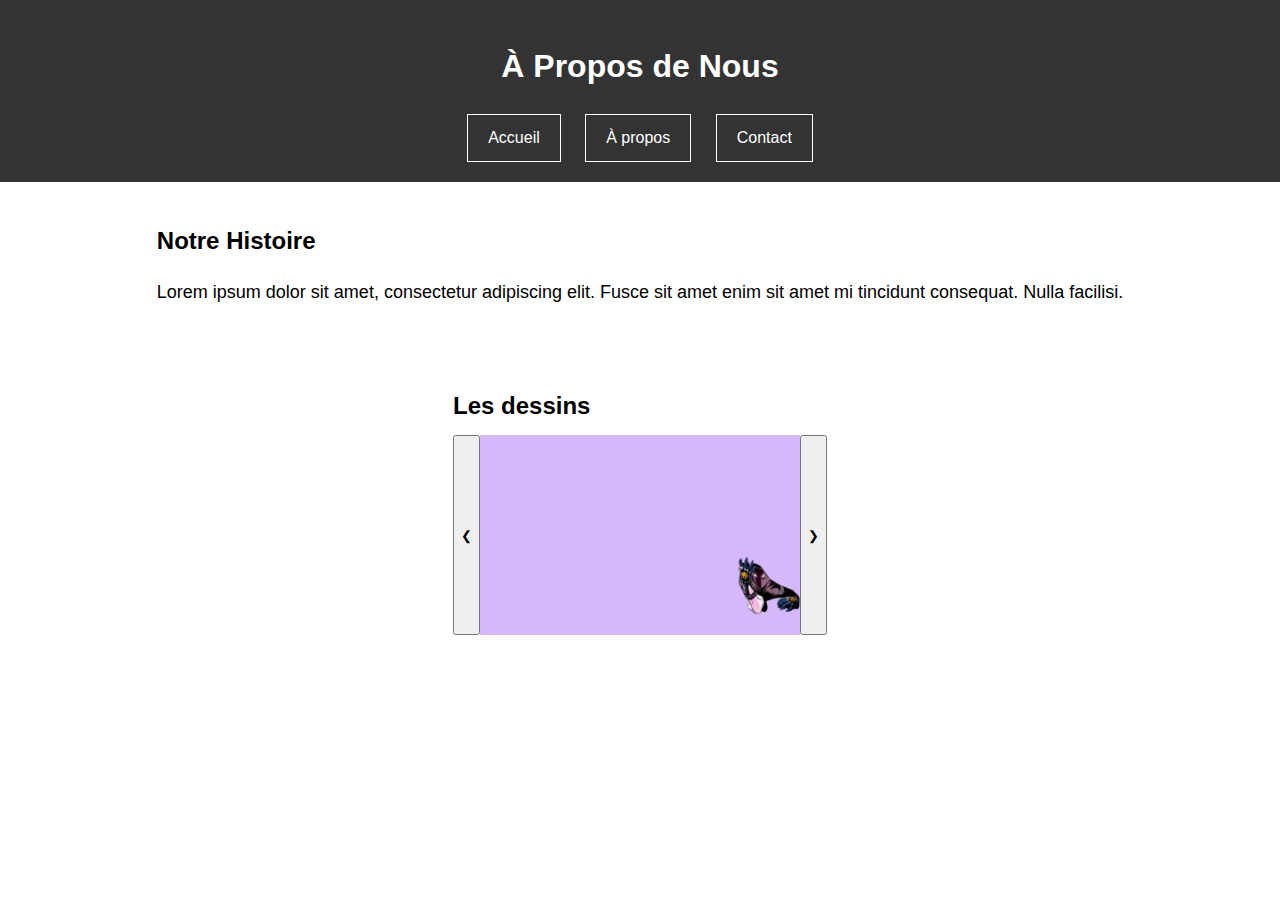
==== about.html @ 56d79450 "test" ====
<!DOCTYPE html>
<html lang="fr">
<head>
    <meta charset="UTF-8">
    <meta name="viewport" content="width=device-width, initial-scale=1.0">
    <title>À Propos de Nous</title>
    <link rel="stylesheet" href="static/about.css">
    <link rel="stylesheet" href="static/carousel.css">
</head>
<body>
<header>
    <h1>À Propos de Nous</h1>
    <nav>
        <a href="index.html">Accueil</a>
        <a href="about.html">À propos</a>
        <a href="contact.html">Contact</a>
    </nav>
</header>
<main>
    <section>
        <h2>Notre Histoire</h2>
        <p>Lorem ipsum dolor sit amet, consectetur adipiscing elit. Fusce sit amet enim sit amet mi tincidunt consequat. Nulla facilisi.</p>
    </section>
    <section class="carousel-section">
        <h2>Les dessins</h2>
        <div class="carousel">
            <button class="control prev" onclick="prevImage()">&#10094;</button>

            <div class="carousel-images">
                <img src="img/carousel/bite%20of%20the%20dust.png" alt="Espace de Travail 1">
                <img src="img/carousel/gyro%20&%20johny.jpg" alt="Espace de Travail 2">
                <img src="img/carousel/wallpaper_jojo_1.png" alt="Espace de Travail 3">
            </div>

            <button class="control next" onclick="nextImage()">&#10095;</button>

        </div>
    </section>
</main>
<script>
    let currentImageIndex = 0;
    const images = document.querySelectorAll('.carousel img');

    function showImage(index) {
        images.forEach(image => image.style.display = 'none');
        images[index].style.display = 'block';
    }

    function nextImage() {
        currentImageIndex++;
        if (currentImageIndex >= images.length) {
            currentImageIndex = 0;
        }
        showImage(currentImageIndex);
    }

    function prevImage() {
        currentImageIndex--;
        if (currentImageIndex < 0) {
            currentImageIndex = images.length - 1;
        }
        showImage(currentImageIndex);
    }

    // Afficher la première image au chargement de la page
    showImage(currentImageIndex);
</script>
</body>
</html>
---- static/about.css ----
/* Styles pour votre mise en page */
/* Assurez-vous d'ajouter des styles accessibles pour les éléments visuels et interactifs */
/* Cela inclut les couleurs, les contrastes, les tailles de police, les marges, etc. */
/* Veuillez noter que les styles ci-dessous ne sont qu'un exemple et doivent être adaptés selon vos besoins */

/* Styles pour la page "À Propos" */

body {
    font-family: Arial, sans-serif;
    line-height: 1.6;
    margin: 0;
    padding: 0;
}

header {
    background-color: #333;
    color: #fff;
    padding: 20px;
    text-align: center;
}

nav a {
    display: inline-block;
    padding: 10px 20px;
    margin: 0 10px;
    color: #fff;
    text-decoration: none;
    border: 1px solid #fff;
}

nav a:hover {
    background-color: #fff;
    color: #333;
}

main {
    padding: 20px;
    display: flex;
    flex-direction: column;
    align-items: center; /* Centrer verticalement */
}

section {
    margin-bottom: 40px;
}

h2 {
    font-size: 24px;
    margin-bottom: 10px;
}

p {
    font-size: 18px;
    margin-bottom: 20px;
}

ul {
    list-style: none;
    padding: 0;
}

/* Styles pour le carrousel d'images */

.carousel-section {
    position: relative;
}

.carousel {
    display: flex;
    overflow-x: hidden; /* Modification pour cacher la barre de défilement horizontale */
    scroll-snap-type: x mandatory;
    position: relative;
}

.carousel-images {
    display: flex; /* Ajout pour aligner les images dans la même ligne */
}

.carousel img {
    scroll-snap-align: start;
    max-width: 100%; /* Ajustement pour la largeur maximale */
    max-height: 200px; /* Hauteur maximale uniforme pour les images */
    height: auto;
    display: block;
    margin: 0 auto;
}
.controls button {
    padding: 10px 20px;
    background-color: transparent;
    color: #333;
    border: 2px solid #333;
    cursor: pointer;
    margin: 0 10px;
    font-size: 16px;
    position: relative;
    transition: all 0.3s ease;
}

.controls button::before,
.controls button::after {
    content: '';
    position: absolute;
    top: 50%;
    transform: translateY(-50%);
    width: 10px;
    height: 10px;
    background-color: #333;
    transition: all 0.3s ease;
}

.controls button.prev::before {
    left: 8px;
    clip-path: polygon(0% 50%, 100% 0%, 100% 100%);
}

.controls button.next::after {
    right: 8px;
    clip-path: polygon(0% 0%, 100% 50%, 0% 100%);
}

.controls button:hover {
    background-color: #333;
    color: #fff;
}

.controls button:hover::before,
.controls button:hover::after {
    background-color: #fff;
}
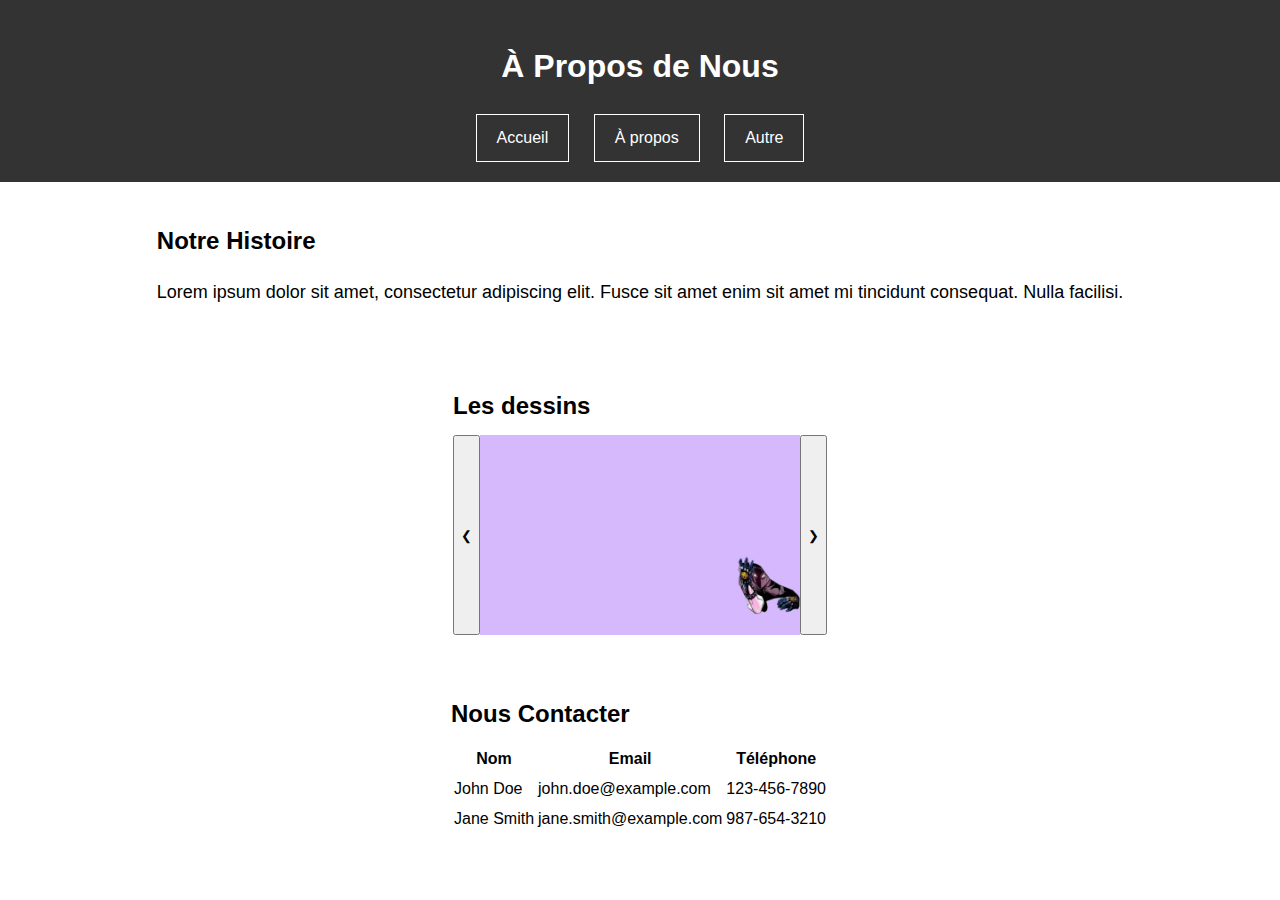
==== commit 2fde1d81: "finish" ====
--- a/about.html
+++ b/about.html
@@ -11,9 +11,9 @@
 <header>
     <h1>À Propos de Nous</h1>
     <nav>
-        <a href="index.html">Accueil</a>
-        <a href="about.html">À propos</a>
-        <a href="contact.html">Contact</a>
+        <a href="/">Accueil</a>
+        <a href="/about">À propos</a>
+        <a href="/other">Autre</a>
     </nav>
 </header>
 <main>
@@ -35,6 +35,28 @@
             <button class="control next" onclick="nextImage()">&#10095;</button>
 
         </div>
+    </section>
+
+    <section>
+        <h2>Nous Contacter</h2>
+        <table>
+            <tr>
+                <th>Nom</th>
+                <th>Email</th>
+                <th>Téléphone</th>
+            </tr>
+            <tr>
+                <td>John Doe</td>
+                <td>john.doe@example.com</td>
+                <td>123-456-7890</td>
+            </tr>
+            <tr>
+                <td>Jane Smith</td>
+                <td>jane.smith@example.com</td>
+                <td>987-654-3210</td>
+            </tr>
+            <!-- Ajoutez autant de lignes que nécessaire pour les contacts -->
+        </table>
     </section>
 </main>
 <script>
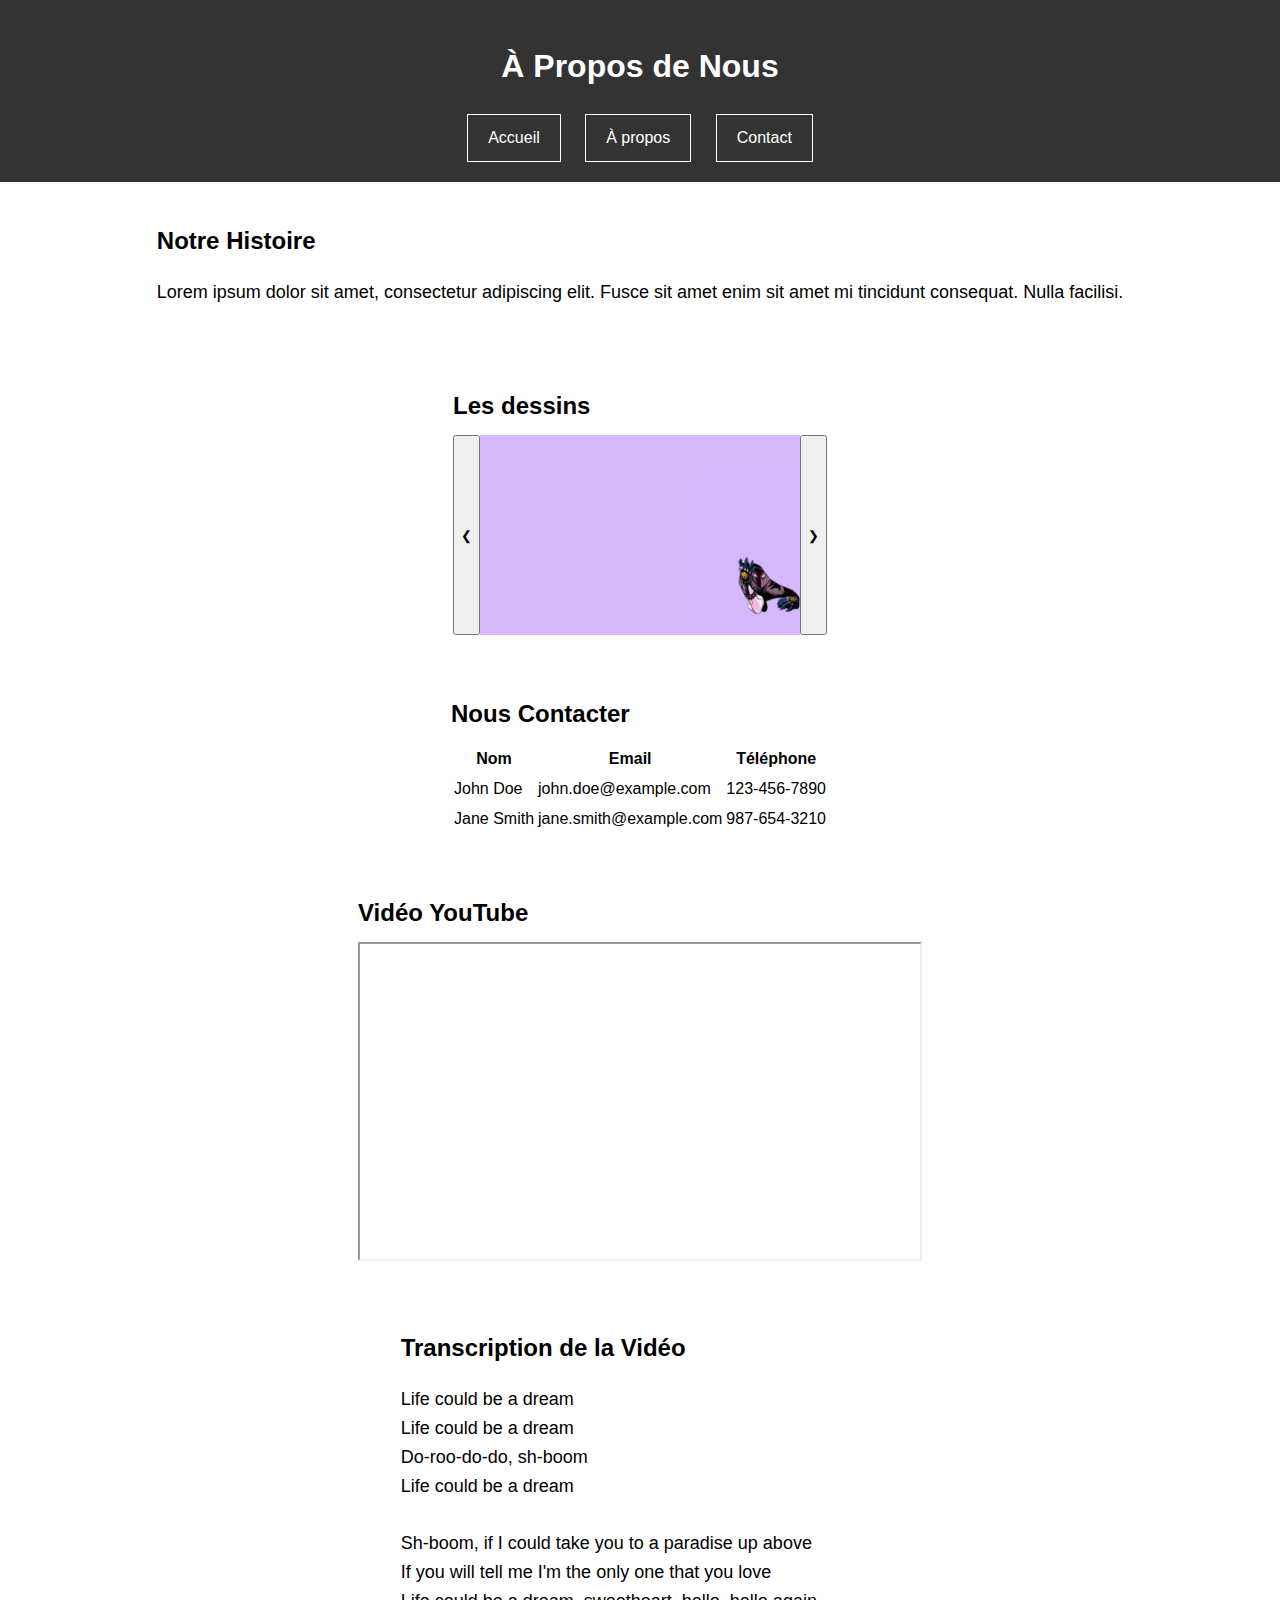
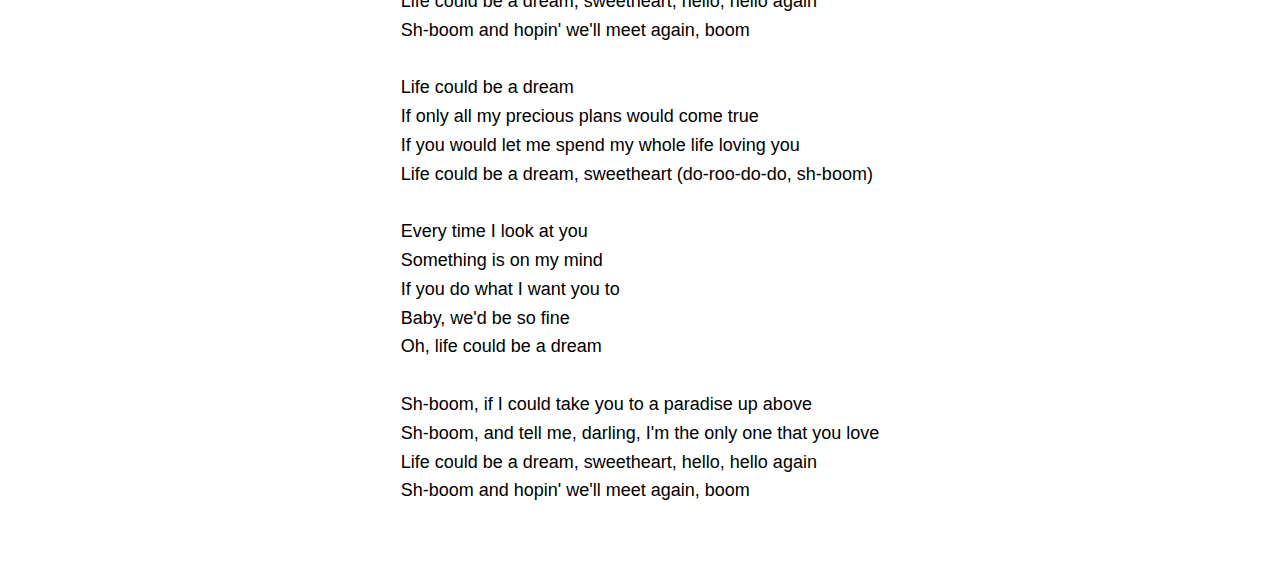
==== commit 9df2e830: "finish" ====
--- a/about.html
+++ b/about.html
@@ -13,7 +13,7 @@
     <nav>
         <a href="/">Accueil</a>
         <a href="/about">À propos</a>
-        <a href="/other">Autre</a>
+        <a href="/other">Contact</a>
     </nav>
 </header>
 <main>
@@ -58,6 +58,40 @@
             <!-- Ajoutez autant de lignes que nécessaire pour les contacts -->
         </table>
     </section>
+
+    <section>
+        <h2>Vidéo YouTube</h2>
+        <iframe width="560" height="315" src="https://www.youtube.com/embed/XfqOB4hvxlY" allowfullscreen></iframe>
+
+    </section>
+
+    <section class="transcription-section">
+        <h2>Transcription de la Vidéo</h2>
+        <p>Life could be a dream<br>
+            Life could be a dream<br>
+            Do-roo-do-do, sh-boom<br>
+            Life could be a dream<br><br>
+            Sh-boom, if I could take you to a paradise up above<br>
+            If you will tell me I'm the only one that you love<br>
+            Life could be a dream, sweetheart, hello, hello again<br>
+            Sh-boom and hopin' we'll meet again, boom<br><br>
+            Life could be a dream<br>
+            If only all my precious plans would come true<br>
+            If you would let me spend my whole life loving you<br>
+            Life could be a dream, sweetheart (do-roo-do-do, sh-boom)<br><br>
+            Every time I look at you<br>
+            Something is on my mind<br>
+            If you do what I want you to<br>
+            Baby, we'd be so fine<br>
+            Oh, life could be a dream<br><br>
+            Sh-boom, if I could take you to a paradise up above<br>
+            Sh-boom, and tell me, darling, I'm the only one that you love<br>
+            Life could be a dream, sweetheart, hello, hello again<br>
+            Sh-boom and hopin' we'll meet again, boom<br></p>
+
+    </section>
+
+
 </main>
 <script>
     let currentImageIndex = 0;
